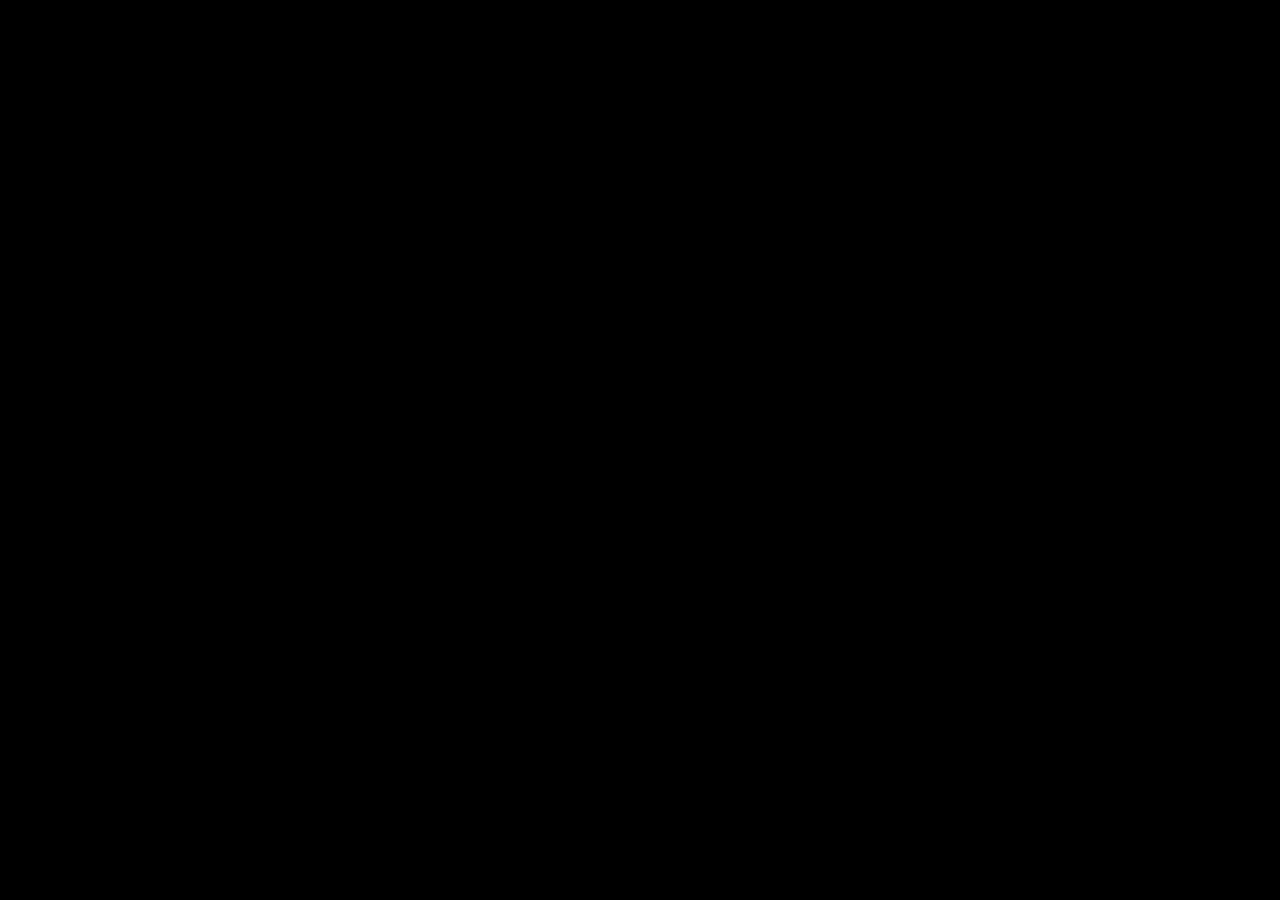
==== index.html @ 94781890 "✨ feat: 添加轮间休整场景，更新游戏状态管理与敌人生成逻辑" ====
<!DOCTYPE html>
<html lang="zh">

<head>
    <meta charset="UTF-8">
    <meta name="viewport" content="width=device-width, initial-scale=1.0">
    <title>太空射击游戏 - Phaser 3</title>
    <link rel="stylesheet" href="./css/style.css">
    <script src="phaser.min.js"></script>
</head>

<body>
    <div id="gameContainer"></div>

    <!-- 核心数据 -->
    <script src="./js/core/GameState.js"></script>
    <script src="./js/data/CharacterData.js"></script>
    <script src="./js/data/WeaponData.js"></script>
    <script src="./js/data/EnemyData.js"></script>

    <!-- 系统 -->
    <script src="./js/systems/LevelingSystem.js"></script>
    <script src="./js/systems/WaveManager.js"></script>
    <script src="./js/systems/UpgradeManager.js"></script>

    <!-- 武器 -->
    <script src="./js/weapons/WeaponManager.js"></script>

    <!-- 道具 -->
    <script src="./js/items/ItemManager.js"></script>

    <!-- UI -->
    <script src="./js/ui/GameHUD.js"></script>
    <script src="./js/ui/UpgradePopup.js"></script>

    <!-- 场景 -->
    <script src="./js/scenes/BaseScene.js"></script>
    <script src="./js/scenes/MenuScene.js"></script>
    <script src="./js/scenes/AchievementsScene.js"></script>
    <script src="./js/scenes/SettingsScene.js"></script>
    <script src="./js/scenes/CharacterSelectScene.js"></script>

    <!-- 实体 -->
    <script src="./js/entities/Player.js"></script>
    <script src="./js/entities/EnemyManager.js"></script>

    <!-- 游戏场景 + 休整场景 + 入口 -->
    <script src="./js/scenes/GameScene.js"></script>
    <script src="./js/scenes/InterludeScene.js"></script>
    <script src="./js/main.js"></script>
</body>

</html>
---- css/style.css ----
body {
    margin: 0;
    padding: 0;
    background: #000;
    display: flex;
    justify-content: center;
    align-items: center;
    min-height: 100vh;
    font-family: Arial, sans-serif;
}
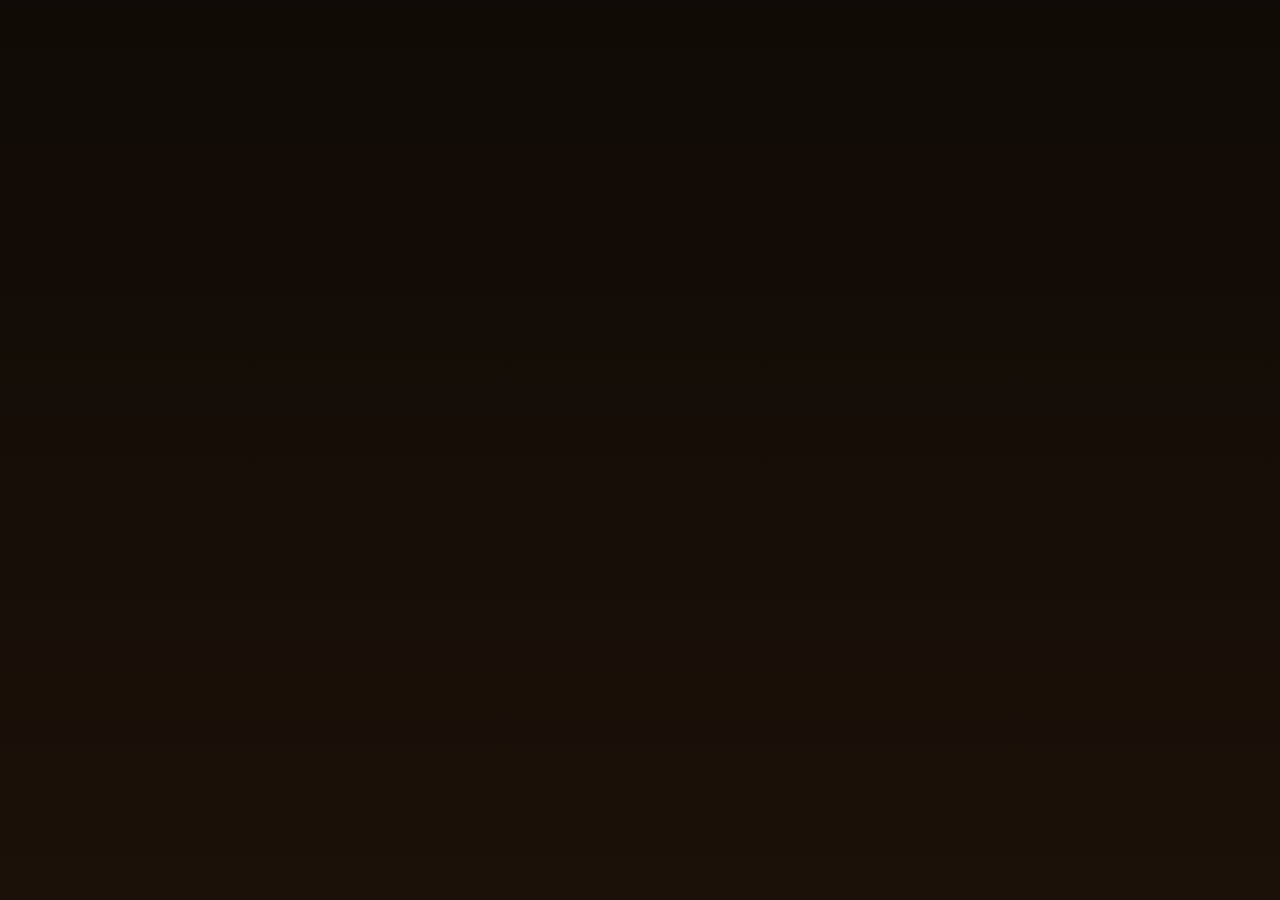
==== commit 2e906828: "🎨 feat: 添加网络联机功能，创建网络管理器和联机场景" ====
--- a/index.html
+++ b/index.html
@@ -1,53 +1,78 @@
 <!DOCTYPE html>
-<html lang="zh">
-
+<html>
 <head>
     <meta charset="UTF-8">
     <meta name="viewport" content="width=device-width, initial-scale=1.0">
-    <title>太空射击游戏 - Phaser 3</title>
-    <link rel="stylesheet" href="./css/style.css">
-    <script src="phaser.min.js"></script>
+    <title>Pixel Chess - Phaser3</title>
+    <script src="https://cdn.jsdelivr.net/npm/phaser@3.60.0/dist/phaser-arcade-physics.min.js"></script>
+    <script src="https://cdn.jsdelivr.net/npm/colyseus.js@0.15.0/dist/colyseus.js"></script>
+    <link rel="stylesheet" href="https://cdn.jsdelivr.net/npm/zpix-pixel-font@3.1.1/zpix.css">
+    <style>
+        * { margin: 0; padding: 0; box-sizing: border-box; }
+        html, body {
+            width: 100%;
+            height: 100%;
+            background: #1a1a1a;
+            overflow: hidden;
+            font-family: "Zpix", monospace;
+            touch-action: none;
+            user-select: none;
+            -webkit-user-select: none;
+            -webkit-tap-highlight-color: transparent;
+        }
+        .modal-overlay { position: fixed; top: 0; left: 0; width: 100%; height: 100%; background: rgba(0,0,0,0.75); display: flex; justify-content: center; align-items: center; z-index: 9999; }
+        .modal-box { background: #2a2018; border: 2px solid #d4a355; border-radius: 4px; padding: 24px 28px; text-align: center; min-width: 280px; max-width: 340px; }
+        .modal-box h3 { color: #f0d9b5; font-size: 20px; margin-bottom: 16px; font-family: "Zpix", monospace; font-weight: normal; letter-spacing: 2px; }
+        .modal-box .room-code { color: #ffdd66; font-size: 28px; letter-spacing: 3px; margin: 12px 0; font-family: "Zpix", monospace; padding: 8px; background: #1a1208; border-radius: 4px; }
+        .modal-box input { width: 100%; padding: 10px; font-size: 18px; text-align: center; letter-spacing: 4px; background: #1a1208; border: 1px solid #8b7355; color: #f0d9b5; font-family: "Zpix", monospace; border-radius: 4px; outline: none; text-transform: uppercase; }
+        .modal-box input:focus { border-color: #d4a355; }
+        .modal-box button { margin: 6px 4px; padding: 10px 18px; font-size: 14px; font-family: "Zpix", monospace; cursor: pointer; border: 1px solid #8b7355; border-radius: 4px; color: #f0d9b5; background: #4a3728; }
+        .modal-box button:hover { background: #6b5a48; }
+        .modal-box button.btn-primary { background: #6b4a24; border-color: #d4a355; }
+        .modal-box button.btn-primary:hover { background: #8b6a34; }
+        .modal-box p { color: #8b7355; font-size: 13px; margin-top: 10px; font-family: "Zpix", monospace; }
+        #game-container {
+            width: 100%;
+            height: 100%;
+            display: flex;
+            justify-content: center;
+            align-items: center;
+            background:
+                linear-gradient(180deg, rgba(12, 8, 4, 0.72), rgba(28, 16, 8, 0.88)),
+                #1a1208;
+        }
+        #game-container canvas {
+            image-rendering: pixelated;
+            image-rendering: crisp-edges;
+            margin: 0 auto;
+            display: block;
+            max-width: 100vw;
+            max-height: 100vh;
+        }
+    </style>
 </head>
-
 <body>
-    <div id="gameContainer"></div>
-
-    <!-- 核心数据 -->
-    <script src="./js/core/GameState.js"></script>
-    <script src="./js/data/CharacterData.js"></script>
-    <script src="./js/data/WeaponData.js"></script>
-    <script src="./js/data/EnemyData.js"></script>
-
-    <!-- 系统 -->
-    <script src="./js/systems/LevelingSystem.js"></script>
-    <script src="./js/systems/WaveManager.js"></script>
-    <script src="./js/systems/UpgradeManager.js"></script>
-
-    <!-- 武器 -->
-    <script src="./js/weapons/WeaponManager.js"></script>
-
-    <!-- 道具 -->
-    <script src="./js/items/ItemManager.js"></script>
-
-    <!-- UI -->
-    <script src="./js/ui/GameHUD.js"></script>
-    <script src="./js/ui/UpgradePopup.js"></script>
-
-    <!-- 场景 -->
-    <script src="./js/scenes/BaseScene.js"></script>
-    <script src="./js/scenes/MenuScene.js"></script>
-    <script src="./js/scenes/AchievementsScene.js"></script>
-    <script src="./js/scenes/SettingsScene.js"></script>
-    <script src="./js/scenes/CharacterSelectScene.js"></script>
-
-    <!-- 实体 -->
-    <script src="./js/entities/Player.js"></script>
-    <script src="./js/entities/EnemyManager.js"></script>
-
-    <!-- 游戏场景 + 休整场景 + 入口 -->
-    <script src="./js/scenes/GameScene.js"></script>
-    <script src="./js/scenes/InterludeScene.js"></script>
-    <script src="./js/main.js"></script>
+    <div id="game-container"></div>
+    <div id="network-modal" class="modal-overlay" style="display:none;">
+        <div class="modal-box">
+            <h3>房间码联机</h3>
+            <input id="room-code-input" type="text" placeholder="输入房间码" maxlength="12" autocomplete="off" />
+            <div id="room-code-display" class="room-code" style="display:none;"></div>
+            <div>
+                <button id="btn-create-room" class="btn-primary">创建房间</button>
+                <button id="btn-join-room">加入房间</button>
+            </div>
+            <button id="btn-cancel-room">取消</button>
+            <p id="room-status"></p>
+        </div>
+    </div>
+    <script src="js/NetworkManager.js"></script>
+    <script src="js/Logic.js"></script>
+    <script src="js/AI.js"></script>
+    <script src="js/MenuScene.js"></script>
+    <script src="js/GameScene.js"></script>
+    <script src="js/DarkChessScene.js"></script>
+    <script src="js/NetworkScene.js"></script>
+    <script src="js/config.js"></script>
 </body>
-
-</html>+</html>
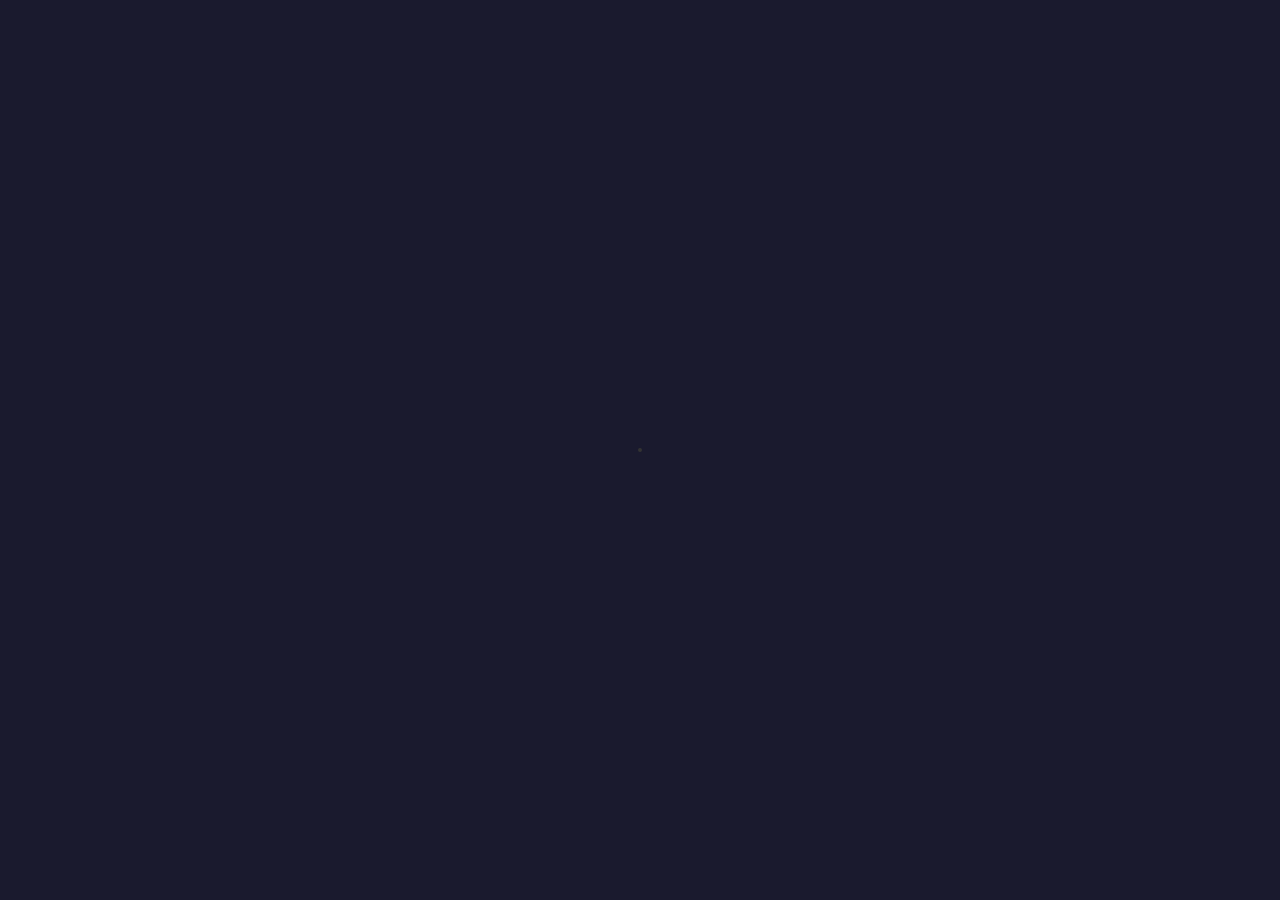
==== commit f92a17e7: "✨ feat(enemies): 新增射击者和追踪者两种敌人类型" ====
--- a/index.html
+++ b/index.html
@@ -1,78 +1,641 @@
 <!DOCTYPE html>
-<html>
+<html lang="zh-CN">
 <head>
     <meta charset="UTF-8">
     <meta name="viewport" content="width=device-width, initial-scale=1.0">
-    <title>Pixel Chess - Phaser3</title>
-    <script src="https://cdn.jsdelivr.net/npm/phaser@3.60.0/dist/phaser-arcade-physics.min.js"></script>
-    <script src="https://cdn.jsdelivr.net/npm/colyseus.js@0.15.0/dist/colyseus.js"></script>
-    <link rel="stylesheet" href="https://cdn.jsdelivr.net/npm/zpix-pixel-font@3.1.1/zpix.css">
+    <title>火柴人羽毛球</title>
     <style>
         * { margin: 0; padding: 0; box-sizing: border-box; }
-        html, body {
-            width: 100%;
-            height: 100%;
-            background: #1a1a1a;
-            overflow: hidden;
-            font-family: "Zpix", monospace;
-            touch-action: none;
-            user-select: none;
-            -webkit-user-select: none;
-            -webkit-tap-highlight-color: transparent;
-        }
-        .modal-overlay { position: fixed; top: 0; left: 0; width: 100%; height: 100%; background: rgba(0,0,0,0.75); display: flex; justify-content: center; align-items: center; z-index: 9999; }
-        .modal-box { background: #2a2018; border: 2px solid #d4a355; border-radius: 4px; padding: 24px 28px; text-align: center; min-width: 280px; max-width: 340px; }
-        .modal-box h3 { color: #f0d9b5; font-size: 20px; margin-bottom: 16px; font-family: "Zpix", monospace; font-weight: normal; letter-spacing: 2px; }
-        .modal-box .room-code { color: #ffdd66; font-size: 28px; letter-spacing: 3px; margin: 12px 0; font-family: "Zpix", monospace; padding: 8px; background: #1a1208; border-radius: 4px; }
-        .modal-box input { width: 100%; padding: 10px; font-size: 18px; text-align: center; letter-spacing: 4px; background: #1a1208; border: 1px solid #8b7355; color: #f0d9b5; font-family: "Zpix", monospace; border-radius: 4px; outline: none; text-transform: uppercase; }
-        .modal-box input:focus { border-color: #d4a355; }
-        .modal-box button { margin: 6px 4px; padding: 10px 18px; font-size: 14px; font-family: "Zpix", monospace; cursor: pointer; border: 1px solid #8b7355; border-radius: 4px; color: #f0d9b5; background: #4a3728; }
-        .modal-box button:hover { background: #6b5a48; }
-        .modal-box button.btn-primary { background: #6b4a24; border-color: #d4a355; }
-        .modal-box button.btn-primary:hover { background: #8b6a34; }
-        .modal-box p { color: #8b7355; font-size: 13px; margin-top: 10px; font-family: "Zpix", monospace; }
-        #game-container {
-            width: 100%;
-            height: 100%;
+        body {
+            background: #1a1a2e;
             display: flex;
             justify-content: center;
             align-items: center;
-            background:
-                linear-gradient(180deg, rgba(12, 8, 4, 0.72), rgba(28, 16, 8, 0.88)),
-                #1a1208;
-        }
-        #game-container canvas {
-            image-rendering: pixelated;
-            image-rendering: crisp-edges;
-            margin: 0 auto;
-            display: block;
-            max-width: 100vw;
-            max-height: 100vh;
+            height: 100vh;
+            overflow: hidden;
+        }
+        #game-container {
+            border: 2px solid #333;
+            border-radius: 4px;
         }
     </style>
 </head>
 <body>
     <div id="game-container"></div>
-    <div id="network-modal" class="modal-overlay" style="display:none;">
-        <div class="modal-box">
-            <h3>房间码联机</h3>
-            <input id="room-code-input" type="text" placeholder="输入房间码" maxlength="12" autocomplete="off" />
-            <div id="room-code-display" class="room-code" style="display:none;"></div>
-            <div>
-                <button id="btn-create-room" class="btn-primary">创建房间</button>
-                <button id="btn-join-room">加入房间</button>
-            </div>
-            <button id="btn-cancel-room">取消</button>
-            <p id="room-status"></p>
-        </div>
-    </div>
-    <script src="js/NetworkManager.js"></script>
-    <script src="js/Logic.js"></script>
-    <script src="js/AI.js"></script>
-    <script src="js/MenuScene.js"></script>
-    <script src="js/GameScene.js"></script>
-    <script src="js/DarkChessScene.js"></script>
-    <script src="js/NetworkScene.js"></script>
-    <script src="js/config.js"></script>
+
+    <script src="https://cdn.jsdelivr.net/npm/phaser@3.60.0/dist/phaser.min.js"></script>
+    <script>
+    // ============================================================
+    // 常量
+    // ============================================================
+    const W = 960, H = 540;
+    const GROUND_Y = 480;          // 地面Y坐标
+    const NET_X = W / 2;          // 球网X坐标
+    const NET_TOP = GROUND_Y - 130; // 球网顶部Y
+    const GRAVITY = 600;
+    const MAX_SCORE = 7;           // 7分制
+
+    // 玩家参数
+    const PLAYER_SPEED = 280;
+    const JUMP_VEL = -420;
+    const SWING_DURATION = 200;    // 挥拍持续 ms
+
+    // 球参数
+    const SHUTTLECOCK_GRAVITY = 350;
+    const SHUTTLECOCK_DRAG = 0.998;
+
+    // ============================================================
+    // 主游戏场景
+    // ============================================================
+    class GameScene extends Phaser.Scene {
+        constructor() {
+            super('GameScene');
+        }
+
+        create() {
+            // --- 世界边界 ---
+            this.physics.world.setBounds(0, 0, W, GROUND_Y + 10);
+            this.physics.world.gravity.y = 0; // 手动控制重力
+
+            // --- 场地背景 ---
+            this.drawCourt();
+
+            // --- 创建玩家(左) 和 CPU(右) ---
+            this.player = new Stickman(this, 200, GROUND_Y, false);
+            this.cpu = new Stickman(this, W - 200, GROUND_Y, true);
+
+            // --- 创建羽毛球 ---
+            this.shuttle = this.add.circle(0, 0, 5, 0xffffff);
+            this.physics.add.existing(this.shuttle);
+            this.shuttle.body.setCircle(5);
+            this.shuttle.body.setAllowGravity(false);
+            this.shuttle.body.setBounce(0.3);
+            this.shuttle.visible = false;
+            // 球的速度(手动管理)
+            this.shuttleVX = 0;
+            this.shuttleVY = 0;
+
+            // --- 输入 ---
+            this.cursors = this.input.keyboard.createCursorKeys();
+
+            // --- 游戏状态 ---
+            this.playerScore = 0;
+            this.cpuScore = 0;
+            this.serving = 'player'; // 'player' | 'cpu'
+            this.ballInPlay = false;
+            this.ballLastHitBy = null; // 'player' | 'cpu'
+            this.scored = false;
+            this.scoreTimer = 0;
+            this._lastWinner = 'player';
+            this._scoreReason = ''; // 'land_left' | 'land_right' | 'net' | 'out_left' | 'out_right'
+
+            // --- 挥拍状态 ---
+            this.playerSwingTimer = 0;
+            this.cpuSwingTimer = 0;
+
+            // --- HUD ---
+            this.scoreText = this.add.text(W / 2, 20, '0 : 0', {
+                fontSize: '36px',
+                fontFamily: 'monospace',
+                color: '#ffffff',
+                stroke: '#000000',
+                strokeThickness: 4
+            }).setOrigin(0.5, 0);
+
+            this.infoText = this.add.text(W / 2, H / 2 - 60, '', {
+                fontSize: '28px',
+                fontFamily: 'monospace',
+                color: '#ffff00',
+                stroke: '#000000',
+                strokeThickness: 3
+            }).setOrigin(0.5).setAlpha(0);
+
+            // --- 发球 ---
+            this.doServe('player');
+        }
+
+        update(time, delta) {
+            if (this.scored) {
+                this.scoreTimer -= delta;
+                if (this.scoreTimer <= 0) {
+                    this.scored = false;
+                    if (this.playerScore >= MAX_SCORE || this.cpuScore >= MAX_SCORE) {
+                        this.showGameOver();
+                        return;
+                    }
+                    // 上一球获胜方发球
+                    this.doServe(this._lastWinner);
+                }
+                return;
+            }
+
+            // 更新挥拍计时器
+            if (this.playerSwingTimer > 0) this.playerSwingTimer -= delta;
+            if (this.cpuSwingTimer > 0) this.cpuSwingTimer -= delta;
+
+            // --- 输入处理(玩家) ---
+            this.handlePlayerInput(delta);
+
+            // --- CPU AI ---
+            this.handleCPUAI(delta);
+
+            // --- 更新羽毛球 ---
+            if (this.ballInPlay) {
+                this.updateShuttle(delta);
+            }
+
+            // --- 检测得分 ---
+            this.checkScore();
+
+            // --- 更新绘制 ---
+            this.player.update(delta);
+            this.cpu.update(delta);
+            this.updateScoreDisplay();
+        }
+
+        // ========================================================
+        // 场地绘制
+        // ========================================================
+        drawCourt() {
+            let g = this.add.graphics();
+
+            // 背景
+            g.fillStyle(0x2d5a27, 1);
+            g.fillRect(0, 0, W, GROUND_Y);
+
+            // 地面
+            g.fillStyle(0x8b4513, 1);
+            g.fillRect(0, GROUND_Y, W, H - GROUND_Y);
+
+            // 场地边线
+            g.lineStyle(3, 0xffffff, 0.8);
+            g.strokeRect(30, 30, W - 60, GROUND_Y - 60);
+
+            // 中线
+            g.lineStyle(2, 0xffffff, 0.5);
+            g.lineBetween(NET_X, 30, NET_X, GROUND_Y - 30);
+
+            // 球网
+            g.lineStyle(3, 0xcccccc, 0.9);
+            g.lineBetween(NET_X, NET_TOP, NET_X, GROUND_Y);
+            // 球网横杆
+            g.lineStyle(4, 0xffffff, 1);
+            g.lineBetween(NET_X - 15, NET_TOP, NET_X + 15, NET_TOP);
+
+            // 发球线(装饰)
+            g.lineStyle(1, 0xffffff, 0.3);
+            g.lineBetween(180, 30, 180, GROUND_Y - 30);
+            g.lineBetween(W - 180, 30, W - 180, GROUND_Y - 30);
+        }
+
+        // ========================================================
+        // 玩家输入
+        // ========================================================
+        handlePlayerInput(delta) {
+            let p = this.player;
+            if (!p.active) return;
+
+            // 左右移动
+            if (this.cursors.left.isDown) {
+                p.vx = -PLAYER_SPEED;
+            } else if (this.cursors.right.isDown) {
+                p.vx = PLAYER_SPEED;
+            } else {
+                p.vx = 0;
+            }
+
+            // 跳跃
+            if (this.cursors.up.isDown && p.onGround) {
+                p.vy = JUMP_VEL;
+                p.onGround = false;
+            }
+
+            // 挥拍 (下键)
+            if (this.cursors.down.isDown && this.playerSwingTimer <= 0) {
+                this.playerSwingTimer = SWING_DURATION;
+                this.tryHitBall('player');
+            }
+        }
+
+        // ========================================================
+        // CPU AI
+        // ========================================================
+        handleCPUAI(delta) {
+            let cpu = this.cpu;
+            if (!cpu.active) return;
+
+            let targetX = cpu.x;
+
+            if (this.ballInPlay) {
+                // 预测球落点X
+                let ballX = this.shuttle.x;
+                targetX = ballX;
+                // 简单预判：如果球飞向CPU半场，移动到落点附近
+                if (this.shuttleVX > 0 && ballX > NET_X) {
+                    // 球正在飞向CPU半场
+                    let predX = this.predictLandX();
+                    if (predX > NET_X + 30 && predX < W - 30) {
+                        targetX = predX;
+                    }
+                } else if (ballX > NET_X + 100) {
+                    targetX = ballX;
+                } else {
+                    // 球在对方半场，回中
+                    targetX = W - 200;
+                }
+            } else {
+                // 没球时回到位置
+                targetX = W - 200;
+            }
+
+            // 限制移动范围
+            targetX = Phaser.Math.Clamp(targetX, NET_X + 40, W - 40);
+
+            // 向目标移动
+            let dx = targetX - cpu.x;
+            if (Math.abs(dx) > 15) {
+                cpu.vx = Math.sign(dx) * PLAYER_SPEED * 0.85;
+            } else {
+                cpu.vx = 0;
+            }
+
+            // 自动跳跃(球靠近时)
+            if (this.ballInPlay && this.shuttleVX > 0) {
+                let dist = Math.abs(this.shuttle.x - cpu.x);
+                let ballAbove = this.shuttle.y < GROUND_Y - 60;
+                if (dist < 120 && ballAbove && cpu.onGround) {
+                    cpu.vy = JUMP_VEL;
+                    cpu.onGround = false;
+                }
+            }
+
+            // 自动挥拍
+            if (this.ballInPlay && this.cpuSwingTimer <= 0) {
+                let dist = Math.abs(this.shuttle.x - cpu.x);
+                let hDist = Math.abs(this.shuttle.y - cpu.y);
+                if (dist < 90 && hDist < 100 && this.shuttle.x > NET_X) {
+                    this.cpuSwingTimer = SWING_DURATION;
+                    this.tryHitBall('cpu');
+                }
+            }
+        }
+
+        // ========================================================
+        // 预测落点
+        // ========================================================
+        predictLandX() {
+            let sx = this.shuttle.x;
+            let sy = this.shuttle.y;
+            let vx = this.shuttleVX;
+            let vy = this.shuttleVY;
+            let g = SHUTTLECOCK_GRAVITY;
+
+            // 模拟直到触地
+            let t = 0;
+            let px = sx, py = sy;
+            let dt = 1 / 60;
+            for (let i = 0; i < 300; i++) {
+                vy += g * dt;
+                px += vx * dt;
+                py += vy * dt;
+                vx *= SHUTTLECOCK_DRAG;
+                if (py >= GROUND_Y) break;
+            }
+            return px;
+        }
+
+        // ========================================================
+        // 羽毛球更新
+        // ========================================================
+        updateShuttle(delta) {
+            let dt = delta / 1000;
+
+            // 重力
+            this.shuttleVY += SHUTTLECOCK_GRAVITY * dt;
+
+            // 空气阻力
+            this.shuttleVX *= SHUTTLECOCK_DRAG;
+            this.shuttleVY *= SHUTTLECOCK_DRAG;
+
+            // 更新位置
+            this.shuttle.x += this.shuttleVX * dt;
+            this.shuttle.y += this.shuttleVY * dt;
+
+            let prevBallInPlay = this.ballInPlay;
+
+            // 触地
+            if (this.shuttle.y >= GROUND_Y) {
+                this.shuttle.y = GROUND_Y;
+                this.ballInPlay = false;
+                this.shuttle.visible = false;
+                this._scoreReason = this.shuttle.x < NET_X ? 'land_left' : 'land_right';
+            }
+            // 出界(左右)
+            else if (this.shuttle.x < 25) {
+                this.ballInPlay = false;
+                this.shuttle.visible = false;
+                this._scoreReason = 'out_left';
+            }
+            else if (this.shuttle.x > W - 25) {
+                this.ballInPlay = false;
+                this.shuttle.visible = false;
+                this._scoreReason = 'out_right';
+            }
+            // 触网
+            else if (Math.abs(this.shuttle.x - NET_X) < 8 && this.shuttle.y > NET_TOP && this.shuttle.y < GROUND_Y) {
+                this.ballInPlay = false;
+                this.shuttle.visible = false;
+                this._scoreReason = 'net';
+            }
+
+            // 更新物理体位置
+            this.shuttle.body.reset(this.shuttle.x, this.shuttle.y);
+        }
+
+        // ========================================================
+        // 击球逻辑
+        // ========================================================
+        tryHitBall(hitter) {
+            if (!this.ballInPlay) return;
+
+            let stickman = hitter === 'player' ? this.player : this.cpu;
+            let dx = this.shuttle.x - stickman.x;
+            let dy = this.shuttle.y - stickman.y;
+
+            // 击球范围
+            let hitRange = 90;
+            let hitHeight = 110;
+            if (Math.abs(dx) < hitRange && Math.abs(dy) < hitHeight) {
+                this.ballLastHitBy = hitter;
+
+                // 根据球相对位置决定回球方向和力度
+                let baseSpeed = 400;
+                let angle = 0;
+
+                if (dy < -30) {
+                    // 球在上方 → 扣杀
+                    angle = hitter === 'player' ? 0.3 : Math.PI - 0.3;
+                    baseSpeed = 550;
+                } else if (dy > 30) {
+                    // 球在下方 → 高球
+                    angle = hitter === 'player' ? -0.5 : Math.PI + 0.5;
+                    baseSpeed = 350;
+                } else {
+                    // 平抽
+                    angle = hitter === 'player' ? 0.1 : Math.PI - 0.1;
+                    baseSpeed = 420;
+                }
+
+                this.shuttleVX = Math.cos(angle) * baseSpeed;
+                this.shuttleVY = Math.sin(angle) * baseSpeed;
+
+                // 保证球飞向对方半场
+                if (hitter === 'player' && this.shuttleVX < 100) this.shuttleVX = 200;
+                if (hitter === 'cpu' && this.shuttleVX > -100) this.shuttleVX = -200;
+            }
+        }
+
+        // ========================================================
+        // 得分检测
+        // ========================================================
+        checkScore() {
+            if (this.ballInPlay) return;
+            if (this.scored) return;
+
+            let reason = this._scoreReason;
+            if (!reason) return;
+
+            this.scored = true;
+            this.scoreTimer = 1200;
+            this._scoreReason = '';
+
+            let playerGetsPoint = false;
+            let msg = '';
+
+            if (reason === 'land_left') {
+                // 球在左半场(玩家半场)落地 → CPU得分
+                playerGetsPoint = false;
+                msg = '对手得分!';
+            } else if (reason === 'land_right') {
+                // 球在右半场(CPU半场)落地 → 玩家得分
+                playerGetsPoint = true;
+                msg = '得分!';
+            } else if (reason === 'net') {
+                // 触网：最后击球方失分
+                playerGetsPoint = (this.ballLastHitBy === 'cpu');
+                msg = '触网!';
+            } else if (reason === 'out_left') {
+                // 出左边界 → CPU得分
+                playerGetsPoint = false;
+                msg = '出界!';
+            } else if (reason === 'out_right') {
+                // 出右边界 → 玩家得分
+                playerGetsPoint = true;
+                msg = '出界!';
+            }
+
+            if (playerGetsPoint) {
+                this.playerScore++;
+                this._lastWinner = 'player';
+            } else {
+                this.cpuScore++;
+                this._lastWinner = 'cpu';
+            }
+
+            this.showInfo(msg);
+        }
+
+        // ========================================================
+        // 发球
+        // ========================================================
+        doServe(server) {
+            this.serving = server;
+            this.ballLastHitBy = server === 'player' ? 'cpu' : 'player'; // 对方"击球"
+
+            let sx, sy, vx, vy;
+            if (server === 'player') {
+                sx = this.player.x + 20;
+                sy = this.player.y - 40;
+                vx = 350;
+                vy = -250;
+            } else {
+                sx = this.cpu.x - 20;
+                sy = this.cpu.y - 40;
+                vx = -350;
+                vy = -250;
+            }
+
+            this.shuttle.x = sx;
+            this.shuttle.y = sy;
+            this.shuttleVX = vx;
+            this.shuttleVY = vy;
+            this.shuttle.visible = true;
+            this.ballInPlay = true;
+            this.scored = false;
+        }
+
+        // ========================================================
+        // UI
+        // ========================================================
+        updateScoreDisplay() {
+            this.scoreText.setText(this.playerScore + ' : ' + this.cpuScore);
+            // 比分颜色提示
+            if (this.playerScore >= MAX_SCORE - 1 || this.cpuScore >= MAX_SCORE - 1) {
+                this.scoreText.setColor('#ff4444');
+            }
+        }
+
+        showInfo(msg) {
+            this.infoText.setText(msg);
+            this.infoText.setAlpha(1);
+            this.time.delayedCall(800, () => {
+                this.tweens.add({
+                    targets: this.infoText,
+                    alpha: 0,
+                    duration: 400
+                });
+            });
+        }
+
+        showGameOver() {
+            let winner = this.playerScore >= MAX_SCORE ? '玩家获胜!' : 'CPU获胜!';
+            this.infoText.setText(winner);
+            this.infoText.setAlpha(1);
+            this.infoText.setColor('#ffff00');
+            this.ballInPlay = false;
+            this.shuttle.visible = false;
+
+            // 几秒后重新开始
+            this.time.delayedCall(3000, () => {
+                this.scene.restart();
+            });
+        }
+    }
+
+    // ============================================================
+    // 火柴人
+    // ============================================================
+    class Stickman {
+        constructor(scene, x, y, facingLeft) {
+            this.scene = scene;
+            this.x = x;
+            this.y = y;
+            this.vx = 0;
+            this.vy = 0;
+            this.onGround = true;
+            this.facingLeft = facingLeft;
+            this.active = true;
+
+            // 挥拍动画
+            this.swingAngle = 0;
+            this.isSwinging = false;
+
+            // 绘制用 Graphics
+            this.gfx = scene.add.graphics();
+            this.gfx.setDepth(10);
+        }
+
+        update(delta) {
+            let dt = delta / 1000;
+
+            // 水平移动
+            this.x += this.vx * dt;
+            // 限制在场内
+            let minX = this.facingLeft ? 50 : NET_X + 50;
+            let maxX = this.facingLeft ? NET_X - 50 : W - 50;
+            this.x = Phaser.Math.Clamp(this.x, minX, maxX);
+
+            // 垂直运动(重力 + 跳跃)
+            if (!this.onGround) {
+                this.vy += GRAVITY * dt;
+            }
+            this.y += this.vy * dt;
+            if (this.y >= GROUND_Y) {
+                this.y = GROUND_Y;
+                this.vy = 0;
+                this.onGround = true;
+            }
+
+            // 绘制
+            this.draw();
+        }
+
+        draw() {
+            let g = this.gfx;
+            g.clear();
+
+            let x = this.x;
+            let y = this.y;
+            let dir = this.facingLeft ? -1 : 1;
+            let headR = 12;
+            let bodyLen = 30;
+            let limbLen = 22;
+
+            // 挥拍动画角度
+            let swingExtra = 0;
+            let isSw = (this === this.scene.player && this.scene.playerSwingTimer > 0) ||
+                       (this === this.scene.cpu && this.scene.cpuSwingTimer > 0);
+            if (isSw) {
+                swingExtra = dir * 0.8;
+            }
+
+            g.lineStyle(3, 0x000000, 1);
+
+            // 头
+            g.strokeCircle(x, y - bodyLen - headR - 5, headR);
+
+            // 身体
+            g.lineBetween(x, y - bodyLen, x, y);
+
+            // 腿
+            let legSpread = this.onGround ? 8 : 12;
+            g.lineBetween(x, y, x - legSpread, y + 15);
+            g.lineBetween(x, y, x + legSpread, y + 15);
+
+            // 手臂(左)
+            let armAngleL = -0.4;
+            g.lineBetween(x, y - bodyLen + 8,
+                x + Math.cos(armAngleL) * limbLen * dir,
+                y - bodyLen + 8 + Math.sin(armAngleL) * limbLen);
+
+            // 手臂(右) - 持拍手
+            let armAngleR = 0.6 + swingExtra;
+            let armEndX = x + Math.cos(armAngleR) * limbLen * dir;
+            let armEndY = y - bodyLen + 8 + Math.sin(armAngleR) * limbLen;
+            g.lineBetween(x, y - bodyLen + 8, armEndX, armEndY);
+
+            // 球拍
+            let racketLen = 18;
+            let racketHeadX = armEndX + Math.cos(armAngleR + 0.3) * racketLen * dir;
+            let racketHeadY = armEndY + Math.sin(armAngleR + 0.3) * racketLen;
+            g.lineStyle(2, 0x000000, 1);
+            g.lineBetween(armEndX, armEndY, racketHeadX, racketHeadY);
+            // 拍头椭圆
+            g.lineStyle(2, 0x000000, 1);
+            g.strokeEllipse(racketHeadX + dir * 6, racketHeadY, 14, 10);
+        }
+    }
+
+    // ============================================================
+    // 启动游戏
+    // ============================================================
+    const config = {
+        type: Phaser.AUTO,
+        width: W,
+        height: H,
+        parent: 'game-container',
+        backgroundColor: '#2d5a27',
+        physics: {
+            default: 'arcade',
+            arcade: {
+                gravity: { y: 0 },
+                debug: false
+            }
+        },
+        scene: [GameScene]
+    };
+
+    const game = new Phaser.Game(config);
+    </script>
 </body>
 </html>
